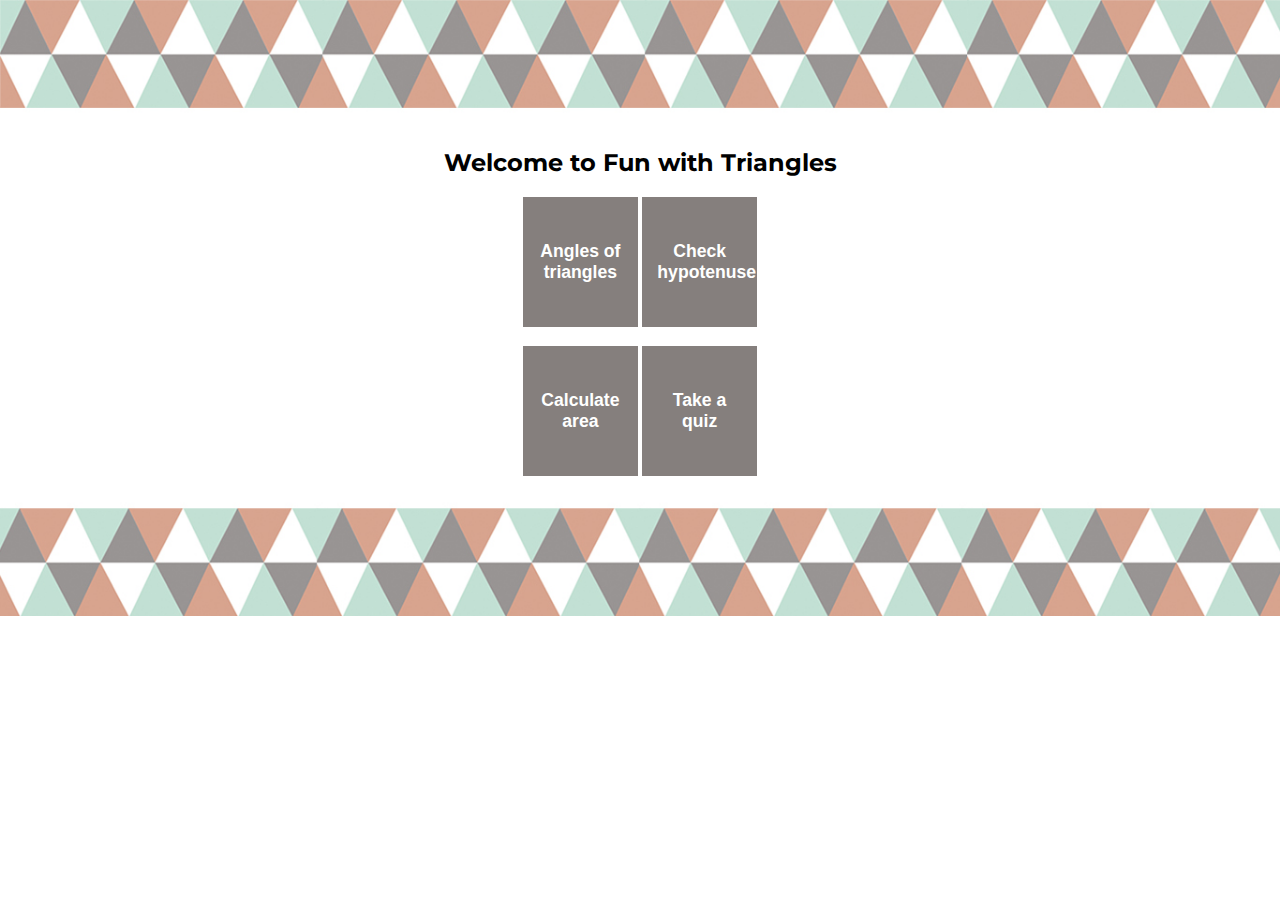
==== index.html @ b89bfd71 "two components done" ====
<!DOCTYPE html>
<html lang="en">

<head>
    <meta charset="UTF-8">
    <meta http-equiv="X-UA-Compatible" content="IE=edge">
    <meta name="viewport" content="width=device-width, initial-scale=1.0">
    <link rel="stylesheet" href="css/style.css">
    <title>Fun with Triangles</title>
</head>

<body>
    <h2>Welcome to Fun with Triangles</h2>
    <a href="anglesoftri.html"><button>Angles of triangles</button></a>
    <a href="checkhyp.html"><button>Check hypotenuse</button></a><br><br>
    <a href="calarea.html"><button>Calculate area</button></a>
    <button>Take a quiz</button>
</body>

</html>
---- css/style.css ----
@import url("https://fonts.googleapis.com/css2?family=Montserrat:wght@200;400;500;600&display=swap");

:root {
	--violet: #857f7d;
	--peach: #d8a48f;
	--light-blue: #c2e0d4;
}

body {
	margin: 0% auto;
	background: url("../background.jpg");
	background-repeat: no-repeat;
	background-size: cover;
	font-family: "Montserrat", sans-serif;
	padding: 10%;
	text-align: center;
	max-width: 60%;
}

button {
	padding: 2%;
	width: 15%;
	height: 130px;
	background-color: var(--violet);
	color: white;
	font-weight: 600;
	border: none;
	font-size: 110%;
}

button:hover {
	cursor: pointer;
	background-color: var(--peach);
}
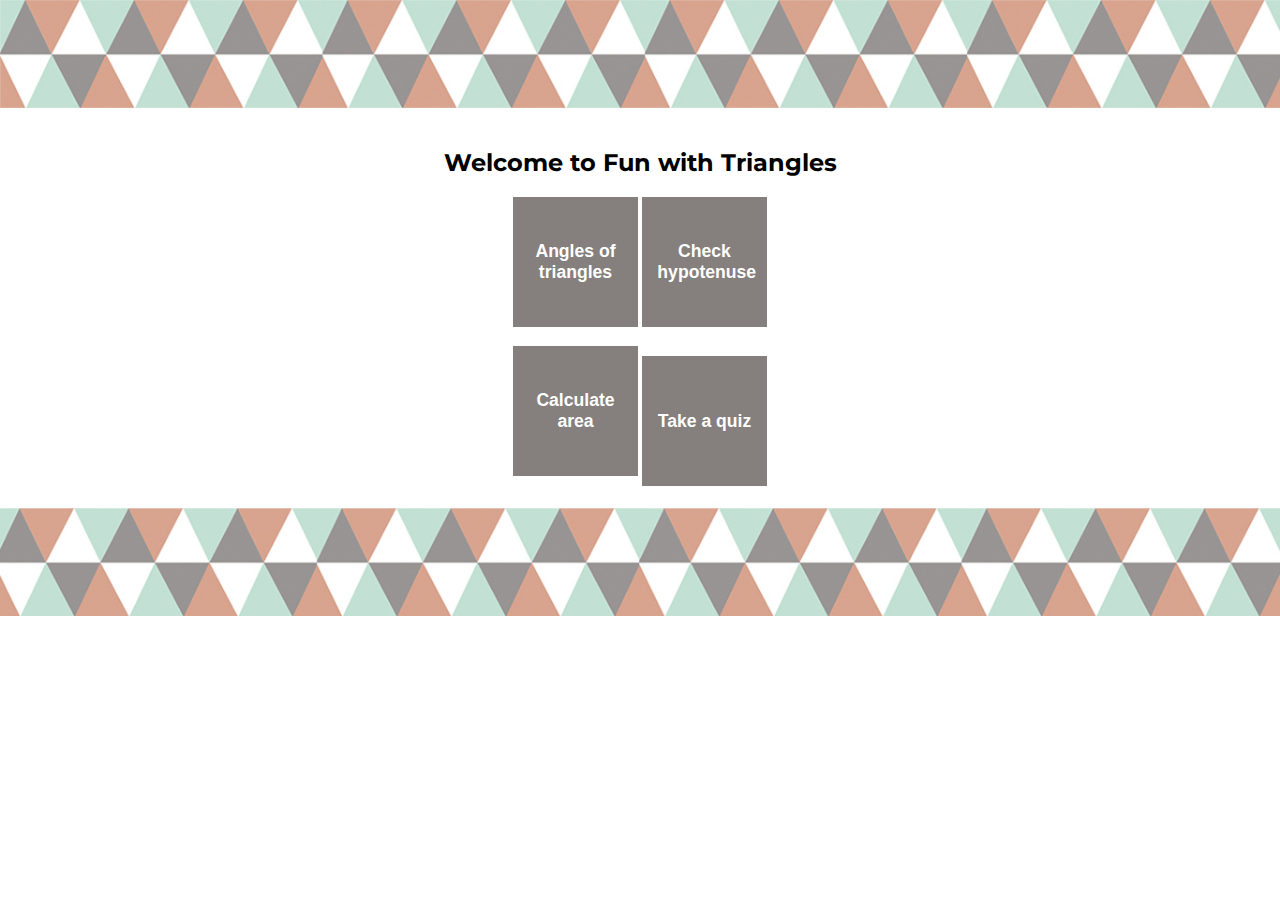
==== commit 088dfa1f: "component added" ====
--- a/index.html
+++ b/index.html
@@ -14,7 +14,7 @@
     <a href="anglesoftri.html"><button>Angles of triangles</button></a>
     <a href="checkhyp.html"><button>Check hypotenuse</button></a><br><br>
     <a href="calarea.html"><button>Calculate area</button></a>
-    <button>Take a quiz</button>
+    <a href="trianglequiz.html"><button>Take a quiz</button></a>
 </body>
 
 </html>--- a/css/style.css
+++ b/css/style.css
@@ -19,7 +19,7 @@
 
 button {
 	padding: 2%;
-	width: 15%;
+	width: 125px;
 	height: 130px;
 	background-color: var(--violet);
 	color: white;
